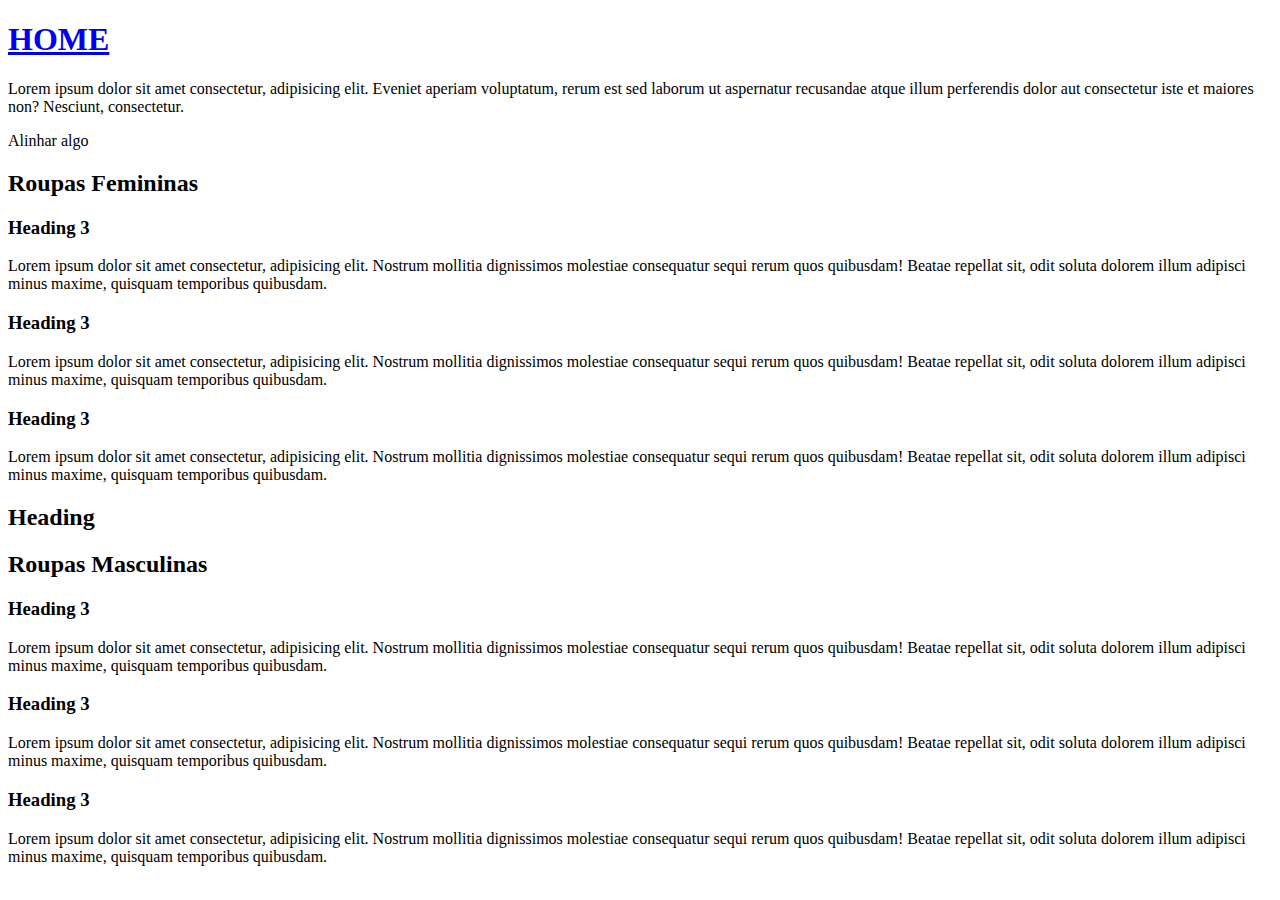
==== UDEMY/HTML/index.html @ eb2d2b5a "notelastchange" ====
<!DOCTYPE html>
<html lang="en">
<head>
    <meta charset="UTF-8">
    <meta http-equiv="X-UA-Compatible" content="IE=edge">
    <meta name="viewport" content="width=device-width, initial-scale=1.0">
    <title>Document</title>
</head>
<body>
    <!-- <h1>Hello World</h1>
    <aside>side bar</aside>
    <p>paragrafo</p>
    <main>conteudo principal do site e não pode estar dentro de uma section</main>
    <nav>anda junto com aside</nav>
    <footer>rodapé</footer> -->
    <header>
        <h1><a href="#">HOME</a></h1>
        <p>Lorem ipsum dolor sit amet consectetur, adipisicing elit. Eveniet aperiam voluptatum, rerum est sed laborum ut aspernatur recusandae atque illum perferendis dolor aut consectetur iste et maiores non? Nesciunt, consectetur.</p>
        <div>Alinhar algo</div>
    </header>

    <section>
        <header>
            <h2>Roupas Femininas</h2>

            <article>
                <h3>Heading 3</h3>
                <p>Lorem ipsum dolor sit amet consectetur, adipisicing elit. Nostrum mollitia dignissimos molestiae consequatur sequi rerum quos quibusdam! Beatae repellat sit, odit soluta dolorem illum adipisci minus maxime, quisquam temporibus quibusdam.</p>
            </article>
            <article>
                <h3>Heading 3</h3>
                <p>Lorem ipsum dolor sit amet consectetur, adipisicing elit. Nostrum mollitia dignissimos molestiae consequatur sequi rerum quos quibusdam! Beatae repellat sit, odit soluta dolorem illum adipisci minus maxime, quisquam temporibus quibusdam.</p>
            </article>
            <article>
                <h3>Heading 3</h3>
                <p>Lorem ipsum dolor sit amet consectetur, adipisicing elit. Nostrum mollitia dignissimos molestiae consequatur sequi rerum quos quibusdam! Beatae repellat sit, odit soluta dolorem illum adipisci minus maxime, quisquam temporibus quibusdam.</p>
            </article>
        </header>
    </section>

    <article>

        <h2>Heading</h2>
        <section>
            <h


        </section>



    </article>




    
    <section>
        <header>
            <h2>Roupas Masculinas</h2>

            <article>
                <h3>Heading 3</h3>
                <p>Lorem ipsum dolor sit amet consectetur, adipisicing elit. Nostrum mollitia dignissimos molestiae consequatur sequi rerum quos quibusdam! Beatae repellat sit, odit soluta dolorem illum adipisci minus maxime, quisquam temporibus quibusdam.</p>
            </article>
            <article>
                <h3>Heading 3</h3>
                <p>Lorem ipsum dolor sit amet consectetur, adipisicing elit. Nostrum mollitia dignissimos molestiae consequatur sequi rerum quos quibusdam! Beatae repellat sit, odit soluta dolorem illum adipisci minus maxime, quisquam temporibus quibusdam.</p>
            </article>
            <article>
                <h3>Heading 3</h3>
                <p>Lorem ipsum dolor sit amet consectetur, adipisicing elit. Nostrum mollitia dignissimos molestiae consequatur sequi rerum quos quibusdam! Beatae repellat sit, odit soluta dolorem illum adipisci minus maxime, quisquam temporibus quibusdam.</p>
            </article>
        </header>
    </section>



</body>
</html>
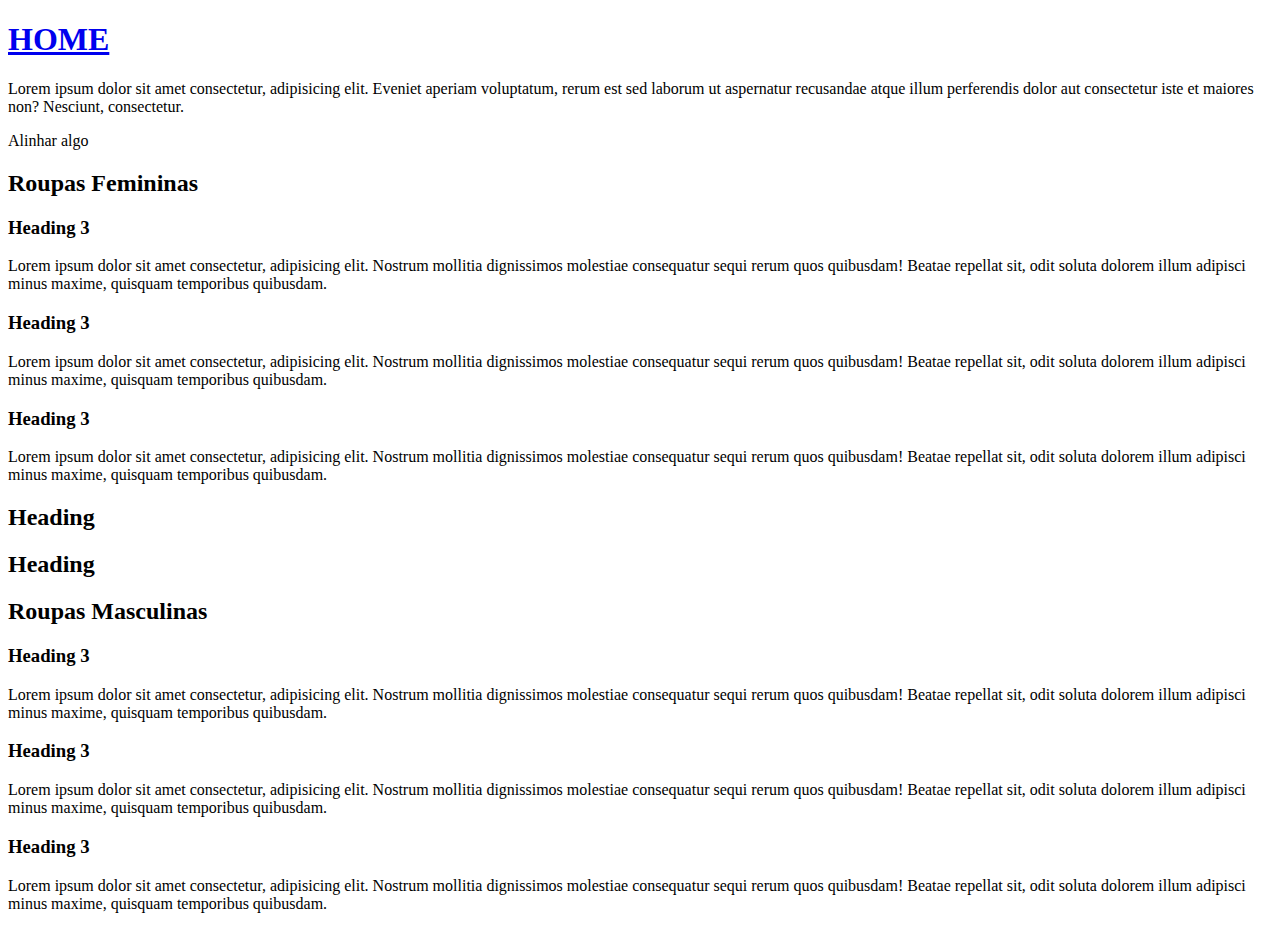
==== commit 09d07ecd: "notelonger" ====
--- a/UDEMY/HTML/index.html
+++ b/UDEMY/HTML/index.html
@@ -42,7 +42,10 @@
 
         <h2>Heading</h2>
         <section>
-            <h
+            <header>
+                <h2>Heading</h2>
+                
+            </header>
 
 
         </section>
